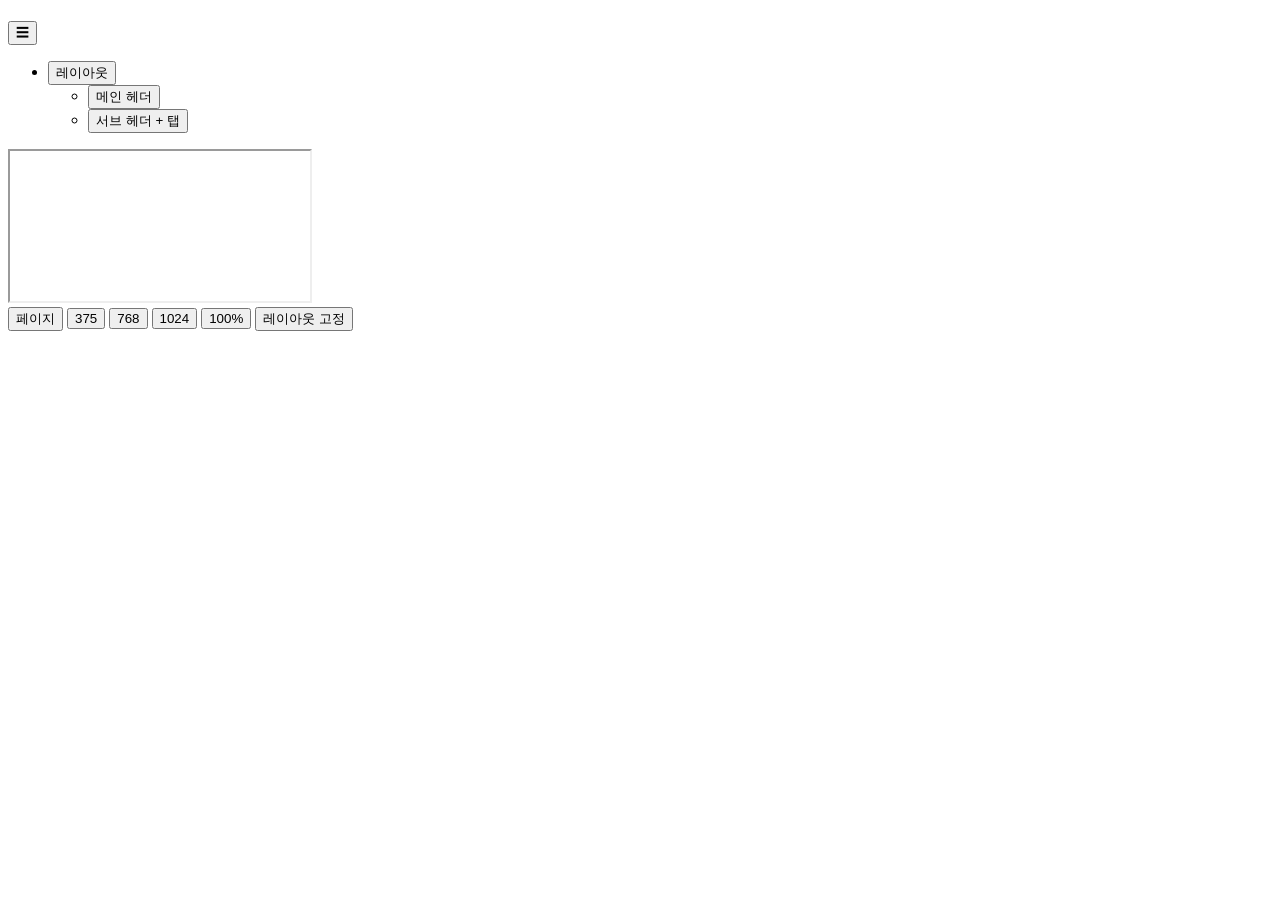
==== bluebell/app/path/index.html @ c04e54c0 "[부루벨에듀] 모바일 앱 폴더(bluebell/app) 뼈대 추가 - 메인/서브(탭) 헤더, 하단 탭바 레이아웃 - 375 시안 기준 --px 단위, 750px 이상 최대폭 고정 " ====
<!DOCTYPE html>
<html lang="ko" class="path">
	<head>
		<meta http-equiv="X-UA-Compatible" content="IE=edge,chrome=1">
		<meta charset="utf-8">
		<meta name="description" content="설명">
		<meta name="viewport" content="width=device-width">
		<title>부루벨에듀 Mobile</title>

		<!-- 실제 프로젝트 시 사용될 Resource -->
		<link rel="stylesheet" href="../css/global.css" type="text/css" />
		<script src="../../js/common.js"></script>

		<!-- Path에서만 사용되는 Resource (PC 폴더 공유) -->
		<link rel="stylesheet" href="../../path/path.css" type="text/css" media="screen" />
		<script src="../../path/path.js"></script>
	</head>
	<body class="fixed bg">
		<header>
			<h1><a href="index.html"></a></h1>
			<button type="button" class="btn-panel">☰</button>
		</header>
		<nav id="menu">
			<ul>
				<li>
					<button data-src="../page/.jsp">레이아웃</button>
					<ul>
						<li class="ing"><button data-src="../page/main.jsp">메인 헤더</button></li>
						<li class="ing"><button data-src="../page/layout_sub.jsp">서브 헤더 + 탭</button></li>
					</ul>
				</li>
			</ul>
		</nav>
		<section id="container">
			<p class="this-address"><a href="#" target="blank"></a></p>
			<iframe src="" title="작업 화면">화면 (Ajax처리)</iframe>
		</section>
		<footer>
			<div class="footer-in">
				<span class="footer-btn-group">
					<button type="button" data-btn="menu">페이지</button>
				</span>
				<span class="footer-btn-group">
					<button type="button" data-btn="size">375</button>
					<button type="button" data-btn="size">768</button>
					<button type="button" data-btn="size">1024</button>
					<button type="button" data-btn="size">100%</button>
				</span>
				<span class="footer-btn-group">
					<button type="button" data-btn="chk" class="active">레이아웃 고정</button>
				</span>
			</div>
		</footer>
	</body>
</html>
---- bluebell/app/css/global.css ----
/* 공통 (PC 폴더 공유) */
@import "../../css/root.css";
@import "../../css/font.css";
@import "../../css/common.css";
@import "../../css/style.css";

/* 모바일 */
@import "root.css";
@import "font.css";
@import "layout.css";
@import "custom.css";
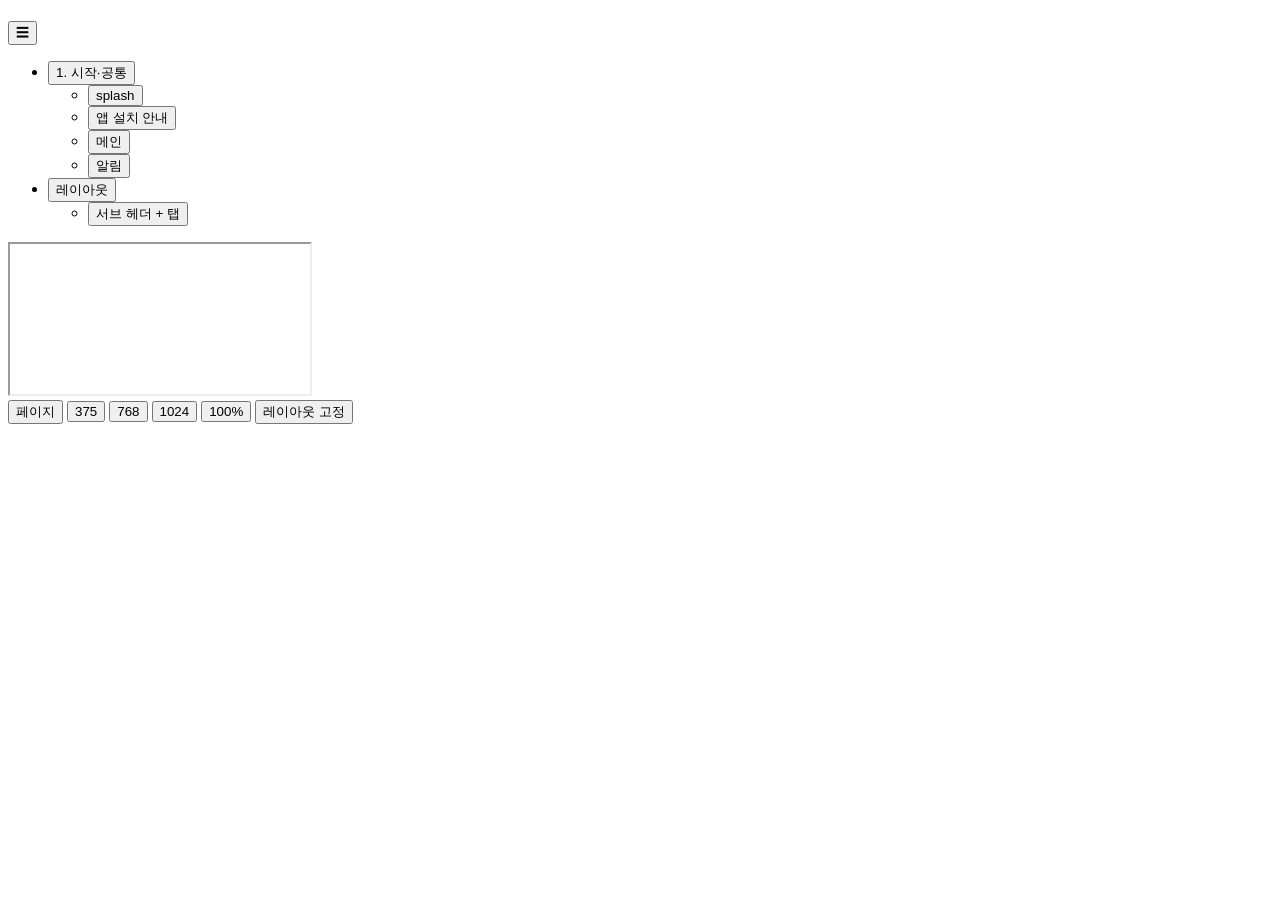
==== commit f2eb7af4: "[부루벨에듀] 모바일 1. 시작·공통 화면 퍼블리싱 - splash, 앱 설치 안내, 메인, 알림 페이지 추가 - 공통 컴포넌트(ui.css), 닫기형 헤더, 탭바 숨김 옵션 추가" ====
--- a/bluebell/app/path/index.html
+++ b/bluebell/app/path/index.html
@@ -23,9 +23,17 @@
 		<nav id="menu">
 			<ul>
 				<li>
+					<button data-src="../page/.jsp">1. 시작·공통</button>
+					<ul>
+						<li class="ing"><button data-src="../page/splash.jsp">splash</button></li>
+						<li class="ing"><button data-src="../page/install.jsp">앱 설치 안내</button></li>
+						<li class="ing"><button data-src="../page/main.jsp">메인</button></li>
+						<li class="ing"><button data-src="../page/notice.jsp">알림</button></li>
+					</ul>
+				</li>
+				<li>
 					<button data-src="../page/.jsp">레이아웃</button>
 					<ul>
-						<li class="ing"><button data-src="../page/main.jsp">메인 헤더</button></li>
 						<li class="ing"><button data-src="../page/layout_sub.jsp">서브 헤더 + 탭</button></li>
 					</ul>
 				</li>
--- a/bluebell/app/css/global.css
+++ b/bluebell/app/css/global.css
@@ -8,4 +8,5 @@
 @import "root.css";
 @import "font.css";
 @import "layout.css";
+@import "ui.css";
 @import "custom.css";
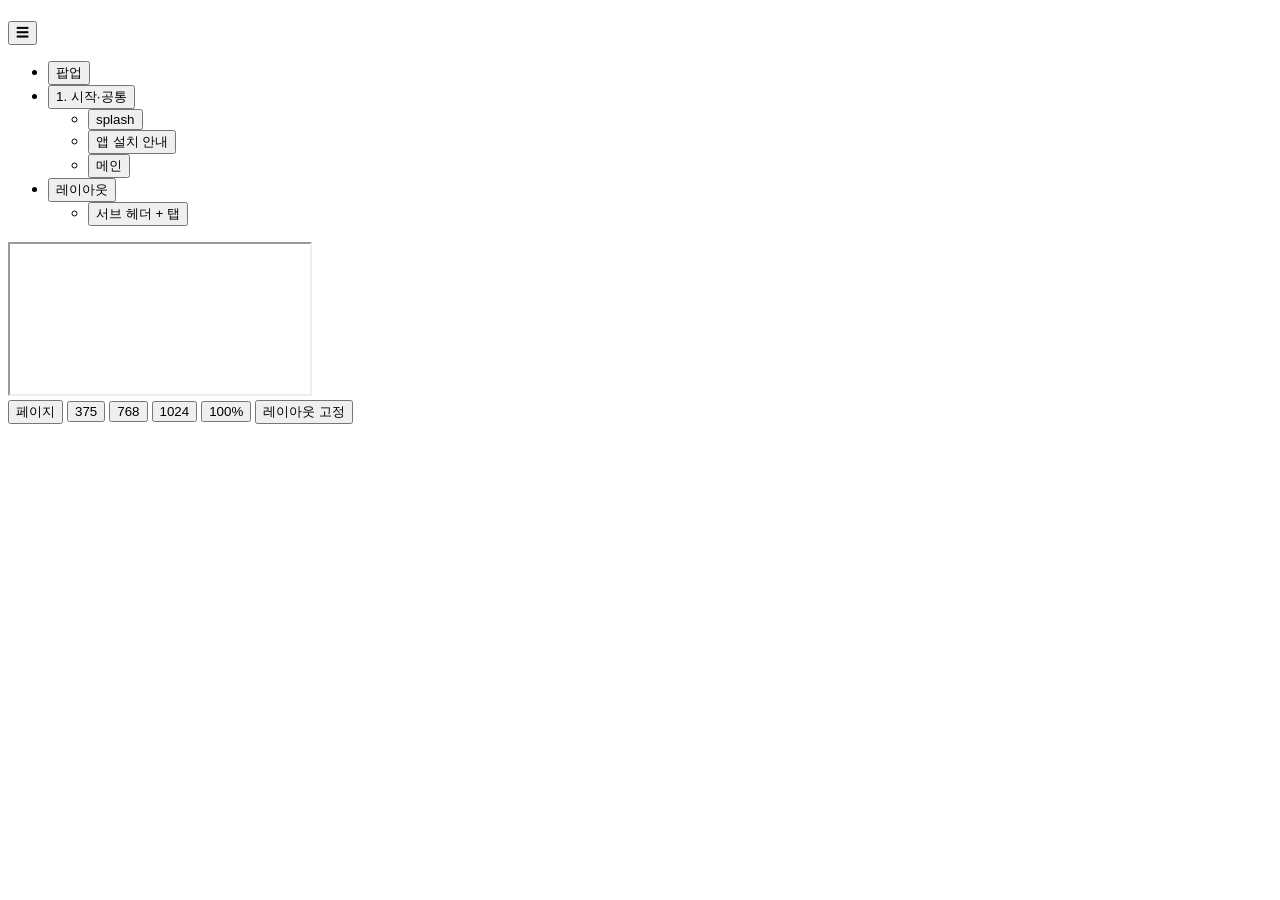
==== commit 13a1794c: "[부루벨에듀] 알림 팝업 전환, PC 알림 드롭다운·헤더 메뉴 수정 앱 - 알림 페이지를 팝업(page/popup/alarm.jsp)으로 전환, 팝업 목록 페이지 추가 - 헤더 종" ====
--- a/bluebell/app/path/index.html
+++ b/bluebell/app/path/index.html
@@ -22,13 +22,13 @@
 		</header>
 		<nav id="menu">
 			<ul>
+				<li class="ing"><button data-src="../page/popup.jsp">팝업</button></li>
 				<li>
 					<button data-src="../page/.jsp">1. 시작·공통</button>
 					<ul>
 						<li class="ing"><button data-src="../page/splash.jsp">splash</button></li>
 						<li class="ing"><button data-src="../page/install.jsp">앱 설치 안내</button></li>
 						<li class="ing"><button data-src="../page/main.jsp">메인</button></li>
-						<li class="ing"><button data-src="../page/notice.jsp">알림</button></li>
 					</ul>
 				</li>
 				<li>
--- a/bluebell/app/css/global.css
+++ b/bluebell/app/css/global.css
@@ -6,7 +6,6 @@
 
 /* 모바일 */
 @import "root.css";
-@import "font.css";
 @import "layout.css";
 @import "ui.css";
 @import "custom.css";
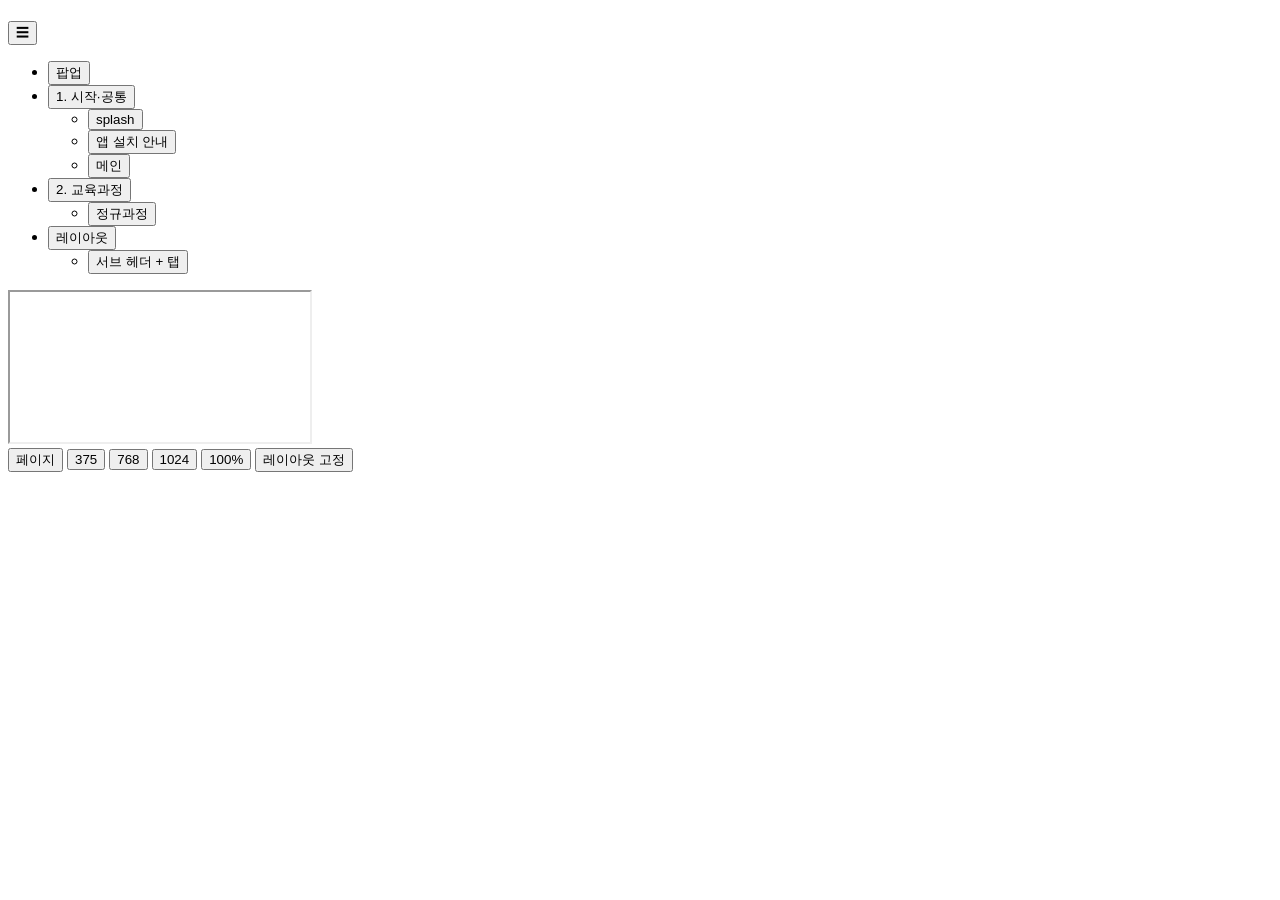
==== commit 3739e96b: "[부루벨에듀] 모바일 2. 교육과정 - 정규과정 퍼블리싱, PC 헤드 제목 변경 - app/page/regcourse.jsp: 정규과정 조회/신청 화면 (Figma 1471:142" ====
--- a/bluebell/app/path/index.html
+++ b/bluebell/app/path/index.html
@@ -32,6 +32,12 @@
 					</ul>
 				</li>
 				<li>
+					<button data-src="../page/.jsp">2. 교육과정</button>
+					<ul>
+						<li class="ing"><button data-src="../page/regcourse.jsp">정규과정</button></li>
+					</ul>
+				</li>
+				<li>
 					<button data-src="../page/.jsp">레이아웃</button>
 					<ul>
 						<li class="ing"><button data-src="../page/layout_sub.jsp">서브 헤더 + 탭</button></li>
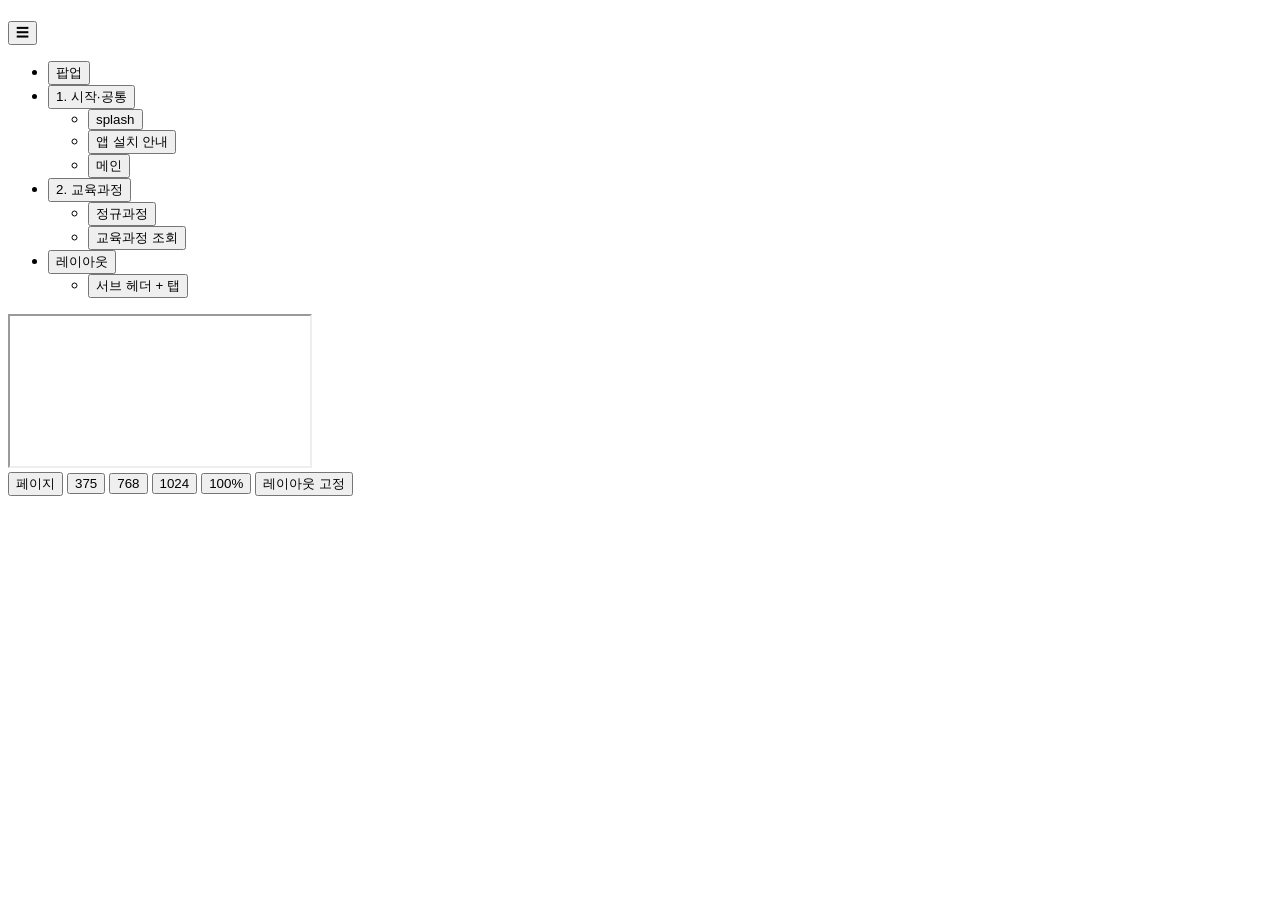
==== commit 491957f4: "[부루벨에듀] 모바일 2. 교육과정 - 교육과정 조회·상세검색 퍼블리싱 - app/page/course_search.jsp: 교육과정 조회 (Figma 1471:14294), 상세" ====
--- a/bluebell/app/path/index.html
+++ b/bluebell/app/path/index.html
@@ -35,6 +35,7 @@
 					<button data-src="../page/.jsp">2. 교육과정</button>
 					<ul>
 						<li class="ing"><button data-src="../page/regcourse.jsp">정규과정</button></li>
+						<li class="ing"><button data-src="../page/course_search.jsp">교육과정 조회</button></li>
 					</ul>
 				</li>
 				<li>
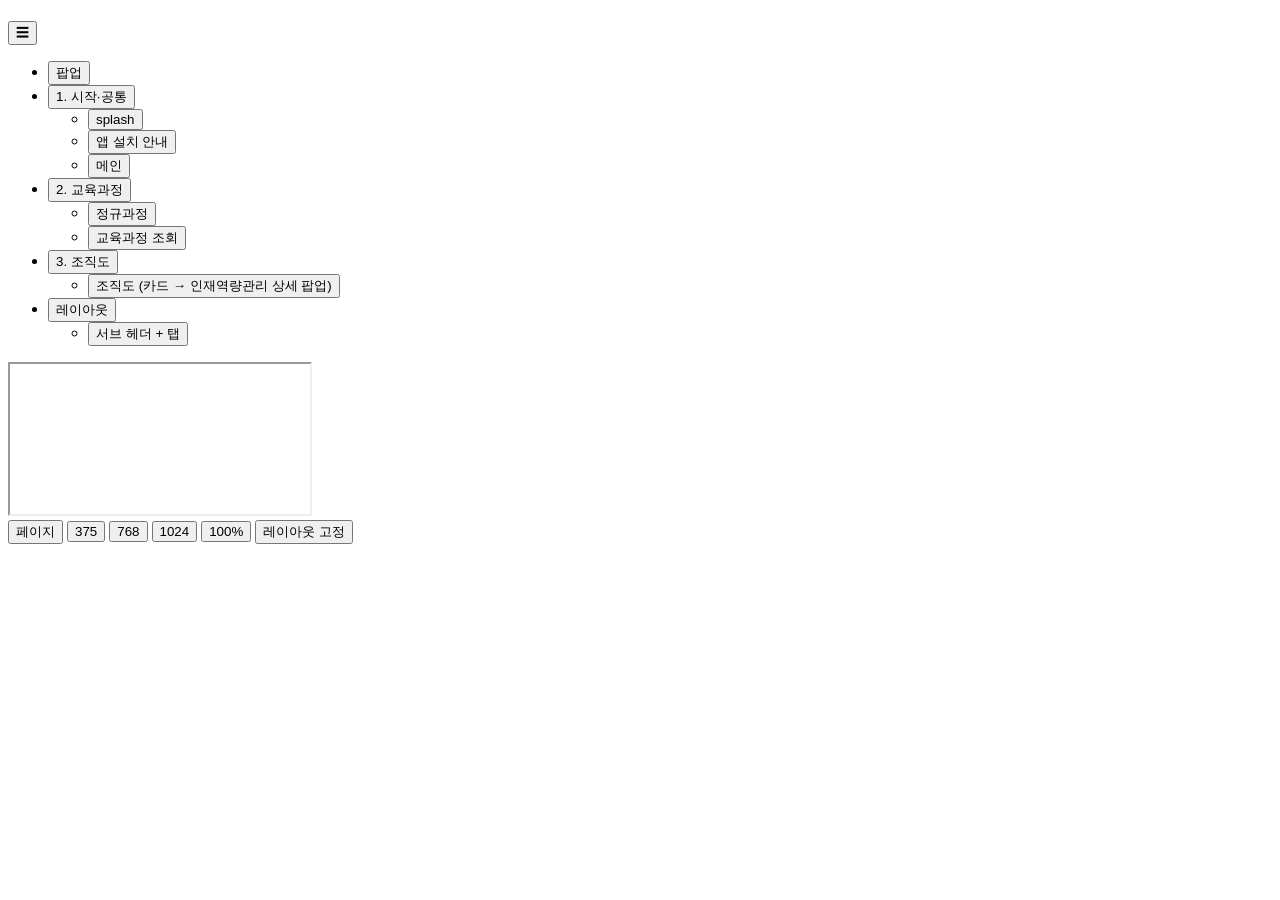
==== commit 1e28a1df: "[부루벨에듀] 모바일 3. 조직도 - 조직도·인재역량관리 상세 퍼블리싱 - app/page/orgchart.jsp: 조직도 (Figma 1549:611), 직원 카드 → 상세 팝업" ====
--- a/bluebell/app/path/index.html
+++ b/bluebell/app/path/index.html
@@ -39,6 +39,12 @@
 					</ul>
 				</li>
 				<li>
+					<button data-src="../page/.jsp">3. 조직도</button>
+					<ul>
+						<li class="ing"><button data-src="../page/orgchart.jsp">조직도 (카드 → 인재역량관리 상세 팝업)</button></li>
+					</ul>
+				</li>
+				<li>
 					<button data-src="../page/.jsp">레이아웃</button>
 					<ul>
 						<li class="ing"><button data-src="../page/layout_sub.jsp">서브 헤더 + 탭</button></li>
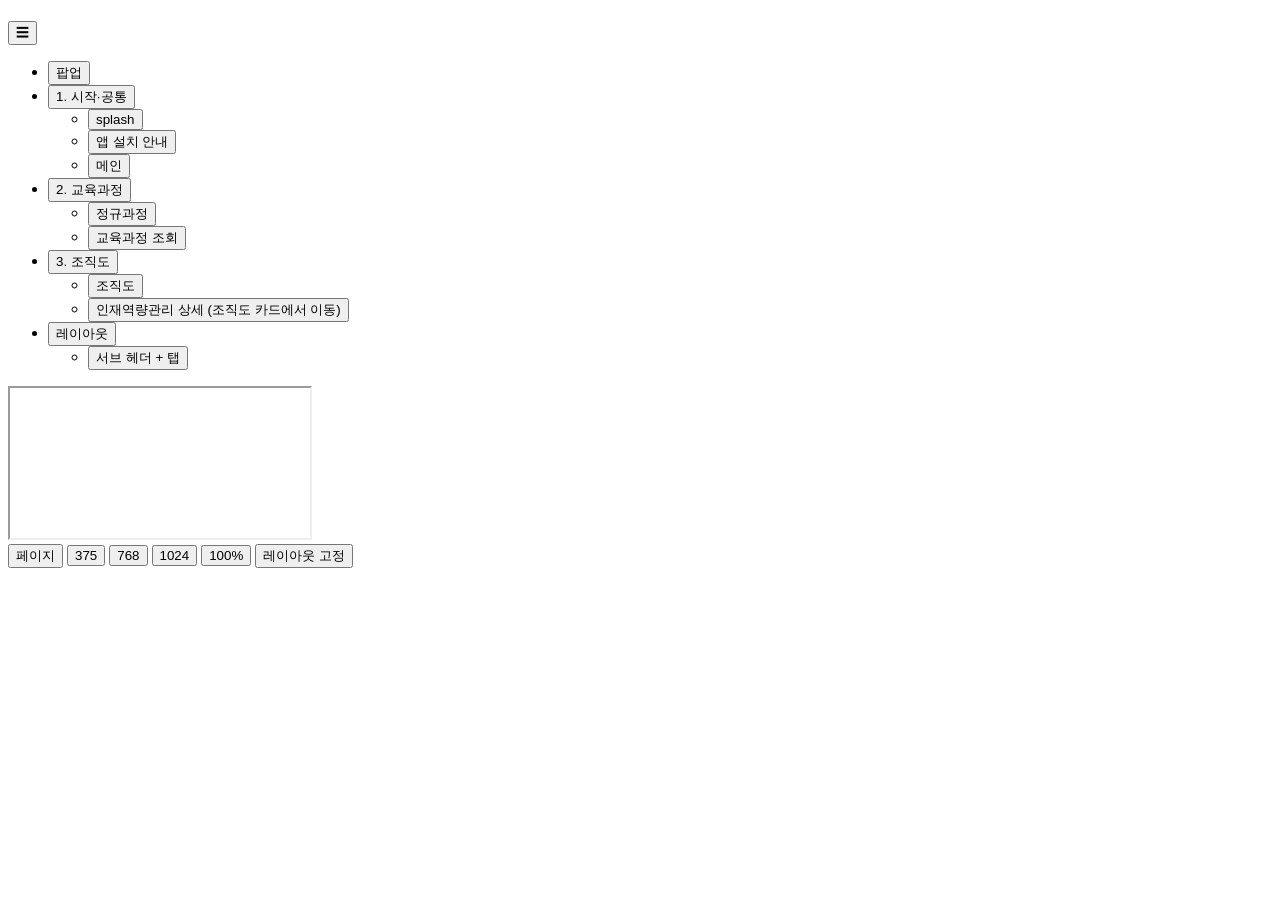
==== commit 71106d95: "[부루벨에듀] 모바일 인재역량관리 상세 팝업 → 별도 페이지 (X = 뒤로가기) - app/page/talent_detail.jsp: 상세를 별도 페이지로 이동, 하단 메뉴 없음 " ====
--- a/bluebell/app/path/index.html
+++ b/bluebell/app/path/index.html
@@ -41,7 +41,8 @@
 				<li>
 					<button data-src="../page/.jsp">3. 조직도</button>
 					<ul>
-						<li class="ing"><button data-src="../page/orgchart.jsp">조직도 (카드 → 인재역량관리 상세 팝업)</button></li>
+						<li class="ing"><button data-src="../page/orgchart.jsp">조직도</button></li>
+						<li class="ing"><button data-src="../page/talent_detail.jsp">인재역량관리 상세 (조직도 카드에서 이동)</button></li>
 					</ul>
 				</li>
 				<li>
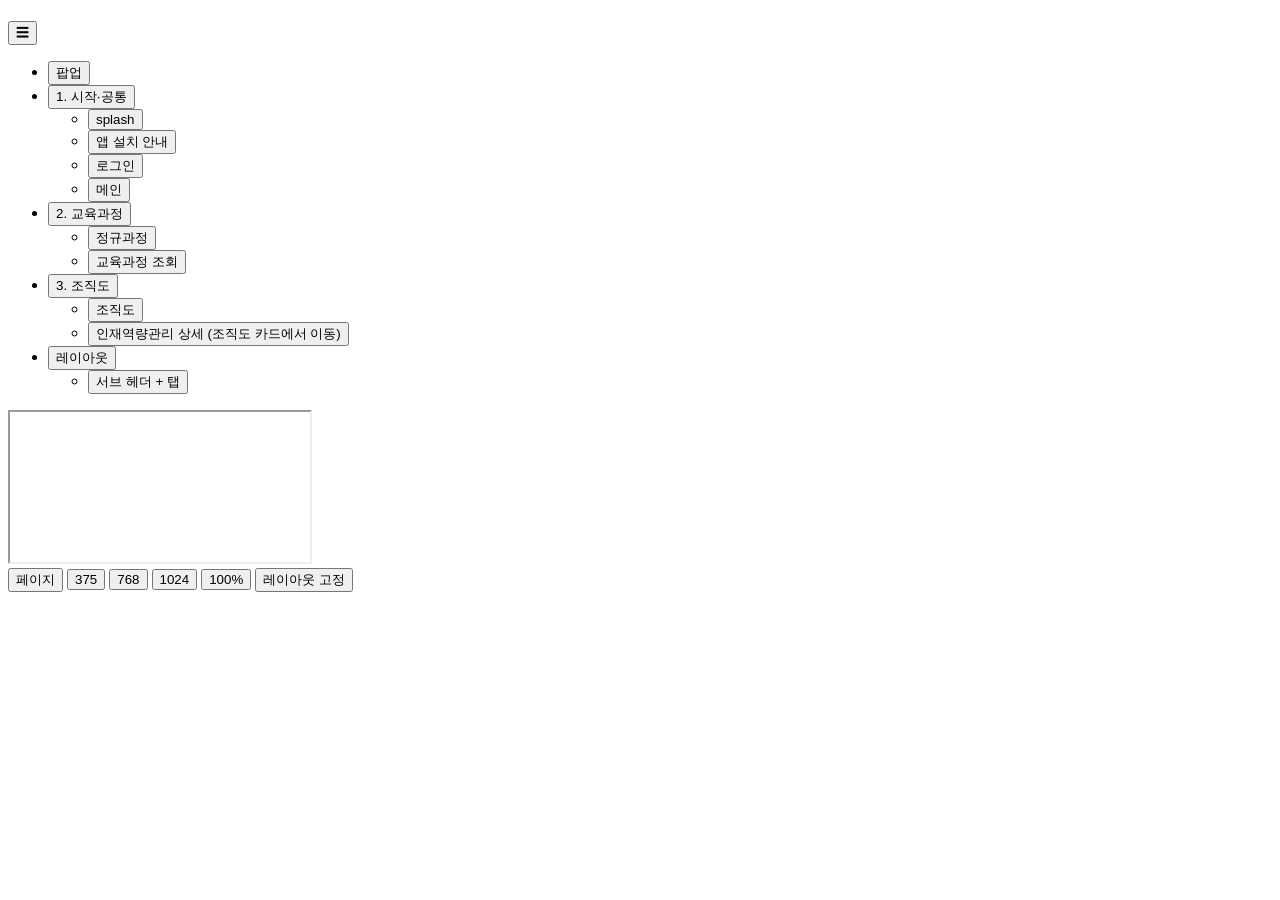
==== commit 10f00d0d: "[부루벨에듀] 모바일 로그인 화면 퍼블리싱 (입력창·체크 버튼 공통 추가) Co-Authored-By: Claude Opus 5.5 <noreply@anthropic.com>" ====
--- a/bluebell/app/path/index.html
+++ b/bluebell/app/path/index.html
@@ -28,6 +28,7 @@
 					<ul>
 						<li class="ing"><button data-src="../page/splash.jsp">splash</button></li>
 						<li class="ing"><button data-src="../page/install.jsp">앱 설치 안내</button></li>
+						<li class="ing"><button data-src="../page/login.jsp">로그인</button></li>
 						<li class="ing"><button data-src="../page/main.jsp">메인</button></li>
 					</ul>
 				</li>
